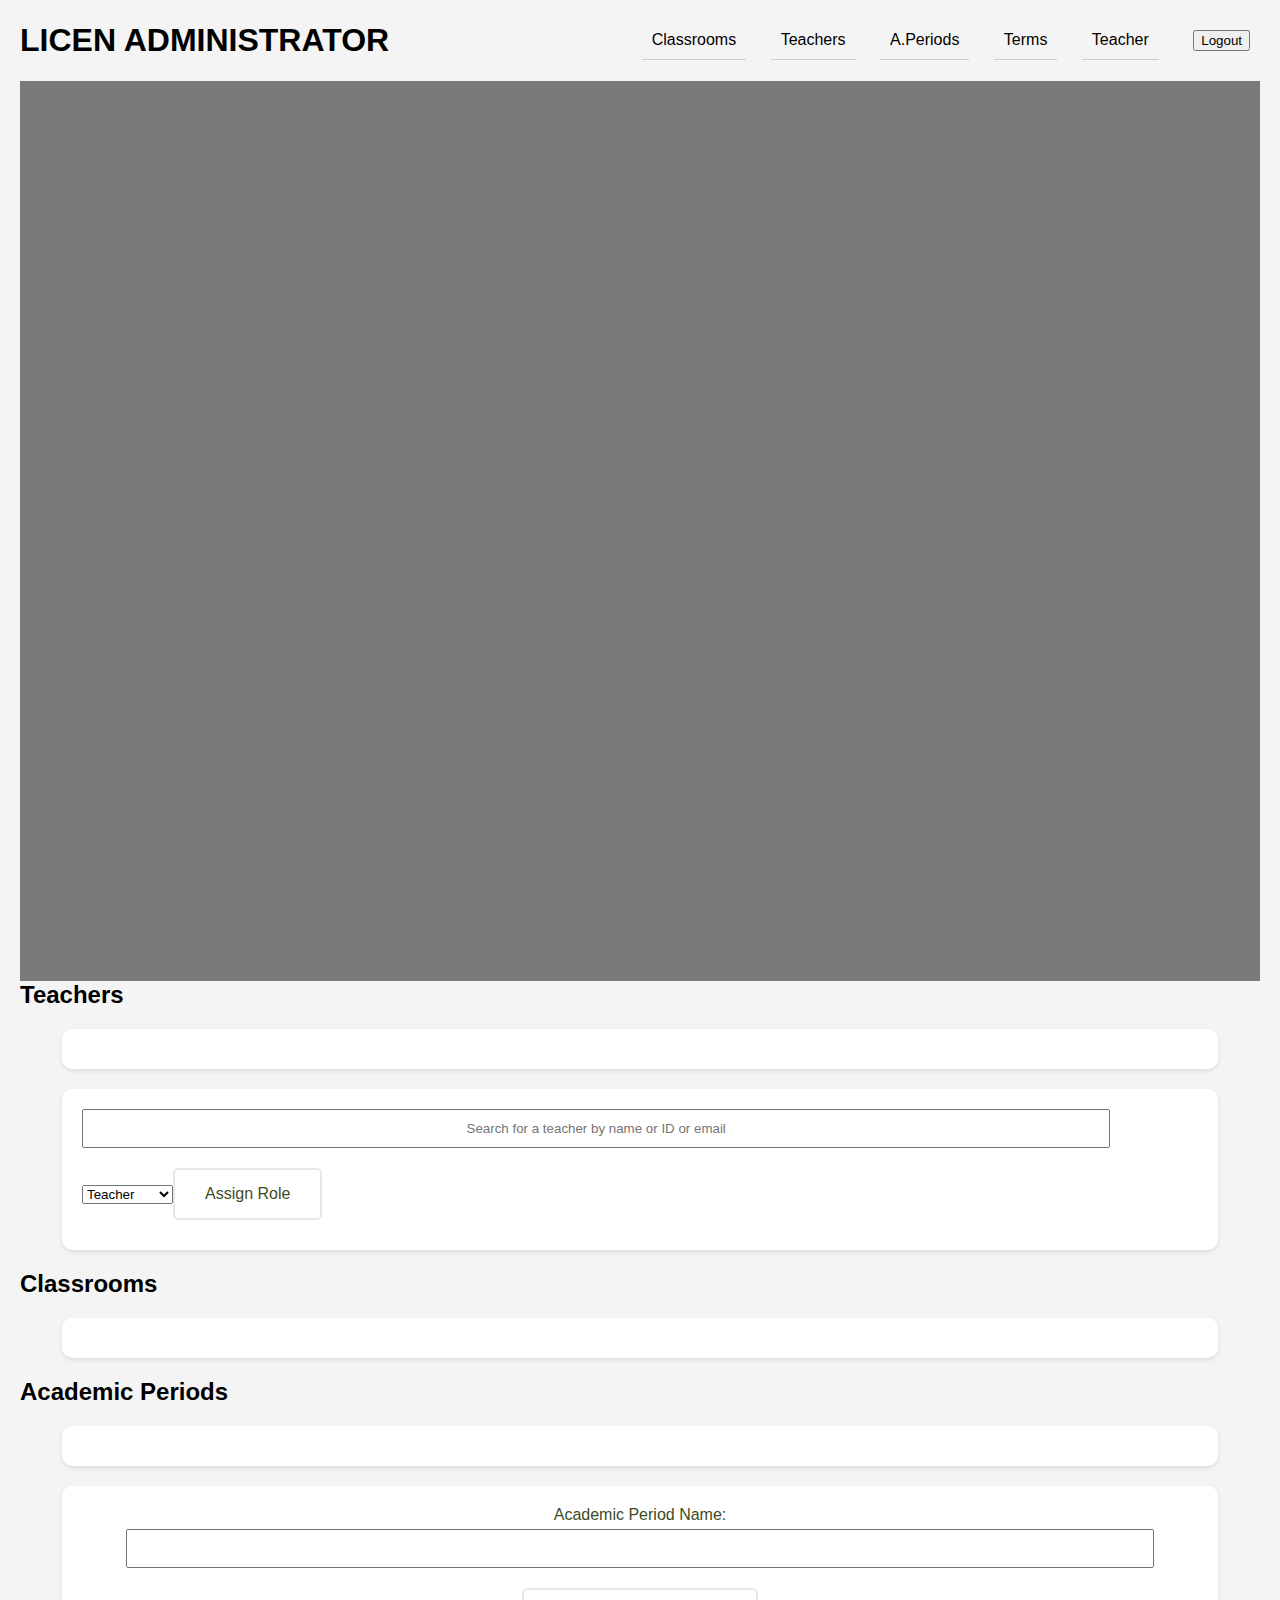
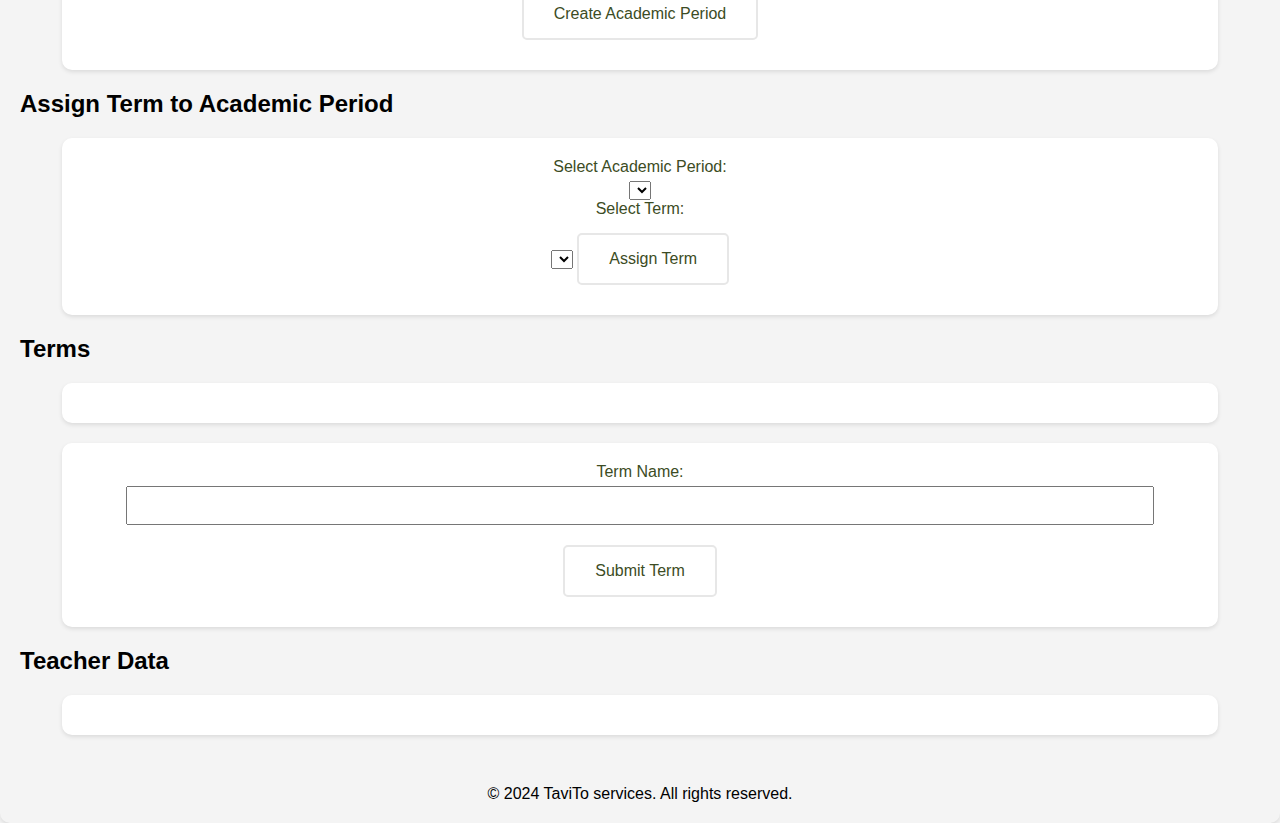
==== static/admin.html @ 90bfbae9 "with reinforcement" ====
<!-- static/admin.html -->

<!DOCTYPE html>
<html>
<head>
    <meta charset="UTF-8">
    <meta name="viewport" content="width=device-width, initial-scale=1.0">
    <title>LICEN ADMINISTRATOR</title>
    <link rel="stylesheet" href="admin.css">
</head>
<body>
    <div class="container">
        <header>
            <h1>LICEN ADMINISTRATOR</h1>
            <nav>
                <ul>
                    <li><a href="#classrooms">Classrooms</a></li>
                    <li><a href="#teachers">Teachers</a></li>
                    <li><a href="#academicPeriods">A.Periods</a></li>
                    <li><a href="#terms">Terms</a></li>
                    <li id="teacher-nav-item"><a href="#teacherdata">Teacher</a></li>
                    <li><button id="logout-btn">Logout</button></li>
                </ul>
            </nav>
            <div id="profile-info" style="display: none;"></div>
        </header>
        <main>
            
            <section id="hero">
                 <div class="background-image"></div> 
                <div class="overlay"></div>
                <div class="hero-content">
            </section>
                             
            <section id="teachers">
                <h2>Teachers</h2>      
                <div class="section-container">
                    <ul id="teachers-list">
                        <!-- Teachers will be dynamically added here -->
                    </ul>
                </div>
                <div class="section-container-inputs">
                    <!-- Search bar for filtering teachers -->
                    <input type="text" id="teacher-search-bar" placeholder="Search for a teacher by name or ID or email">

                    <!-- Dropdown for selecting a role -->
                    <select id="role-dropdown">
                        <option value="teacher">Teacher</option>
                        <option value="proteacher">ProTeacher</option>
                    </select>

                    <!-- Button to assign role -->
                    <button id="assign-role-btn">Assign Role</button>
                </div>
            </section>

            <section id="classrooms">
                <h2>Classrooms</h2>      
                    <div id="classroom-container" class="classroom-container">
                        <!-- Classrooms cards will be dynamically added here -->
                    </div>
            </section>


            <section id="academicPeriods">
                <h2>Academic Periods</h2>
                <div id="academicPeriods-container" class="section-container">
                    <!-- Academic Periods cards will be dynamically added here -->
                </div>
                <div class="section-container-inputs">
                    <form id="academicPeriod-form" action="#" method="post">
                        <label for="academicPeriod-name">Academic Period Name:</label>
                        <input type="text" id="academicPeriod-name" name="academicPeriod-name" required>
                        <button type="submit">Create Academic Period</button>
                    </form>
                </div>
                <h2>Assign Term to Academic Period</h2>
                <div class="section-container-inputs">
                    <form id="assignTerm-form">
                        <label for="academicPeriod-select">Select Academic Period:</label>
                        <select id="academicPeriod-select" name="academicPeriod-select" required></select>
                        
                        <label for="term-select">Select Term:</label>
                        <select id="term-select" name="term-select" required></select>
                        
                        <button type="submit">Assign Term</button>
                    </form>
                </div>
            </section>
            
            <section id="assignTerm">
               
            </section>
            
            
               
            <section id="terms">
                <h2>Terms</h2>
                <div class="section-container">
                    <ul id="term-list">
                        <!-- Terms will be dynamically added here -->
                    </ul>
                </div>
                <div class="section-container-inputs">
                    <form id="term-form" action="#" method="post">
                        <label for="term-name">Term Name:</label>
                        <input type="text" id="term-name" name="term-name" required>
                        <button type="submit">Submit Term</button>
                    </form>
                </div>
            </section>
            <!-- TeacherData Section -->
        <section id="teacherdata">
        <h2 id="teacher-data-h2">Teacher Data</h2>
            <div id="teacherdata-container" class="section-container">
                <!-- TeacherData entries will be dynamically added here -->
            </div>
    </section>
             <!-- Modal Structure -->
            <div id="modal" class="modal">
                <div class="modal-content">
                    <span id="close-modal" class="close">&times;</span>
                    <div id="modal-body"></div>
                </div>
            </div>
            <!-- Modal Structure -->
            <div id="termsModal" class="modal">
                <div class="modal-content">
                    <span id="close-terms-modal" class="close">&times;</span>
                    <h3>Terms in Academic Period</h3>
                    <div id="terms-modal-body"></div>
                </div>
            </div>

        </main>
        <footer>
            <p>&copy; 2024 TaviTo services. All rights reserved.</p>
        </footer>
    </div>
    <script src="admin.js"></script>
</body>
</html>
---- static/admin.css ----
/*  static/main.css  */

/* Resetting default browser styles */
html, body, h1, h2, h3, h4, h5, h6, p, ul, li {
    margin: 0;
    padding: 0;
}

body {
    font-family: Arial, sans-serif;
}

.container {
    padding: 20px;
    border-radius: 10px;
    box-shadow: 0 2px 4px rgba(0, 0, 0, 0.1);
}

header {
    display: flex;
    justify-content: space-between;
    align-items: center;
}

nav ul {
    list-style-type: none;
}

nav ul li {
    display: inline-block;
    margin-left: 20px;
}

nav ul li a {
    text-decoration: none;
    color: black;
}

main {
    margin-top: 20px;
}

#hero {
    position: relative;
    height: 100vh;
    background-size: cover;
    background-position: center;
    color: black;
}

.background-image {
    position: absolute;
    top: 0;
    left: 0;
    width: 100%;
    height: 100%;
    background-image: url('https://thumbs.dreamstime.com/b/stunning-sunrise-landscape-over-foggy-english-countryside-g-beautiful-glowing-sun-58019885.jpg'); /* Replace 'path/to/your/image.jpg' with your actual image path */
    opacity: 0.5; /* Adjust the opacity as needed */
    z-index: -1;
}

.overlay {
    position: absolute;
    top: 0;
    left: 0;
    width: 100%;
    height: 100%;
    background-color: rgba(0, 0, 0, 0.5); /* Adjust the color and opacity as needed */
}

.hero-content {
    position: relative;
    z-index: 1;
    padding: 50px;
}

#services {
    margin-top: 50px;
}

#services ul {
    list-style-type: none;
}

#services ul li {
    margin-bottom: 10px;
}

footer {
    margin-top: 50px;
    text-align: center;
}

/* Add this CSS at the end of your styles.css file */

#reviews {
    margin-top: 50px;
}

.review-cards {
    display: flex;
    flex-wrap: wrap;
    justify-content: space-around;
    margin-top: 20px;
}

.review-card {
    width: 300px;
    margin-bottom: 20px;
    padding: 20px;
    border: 1px solid #ccc;
    border-radius: 10px;
}

.review-img {
    text-align: center;
}

.review-img img {
    width: 100px;
    height: 100px;
    border-radius: 50%;
    object-fit: cover;
}

.review-text {
    margin-top: 20px;
    text-align: center;
}

.create-classroom-container {
    margin-top: 50px;
    text-align: center;
}

.excel-parameters {
    width: 30%;
    padding: 10px;
    margin-bottom: 10px;
}

.section-container {
    display: flex;
    float: center;
    flex: auto;
    flex-wrap: wrap;
    flex-direction: 'row';
    align-items:center;
    width: 90%;
    margin: 20px auto;
    padding: 20px;
    background-color: #fff;
    border-radius: 10px;
    box-shadow: 0 2px 4px rgba(0, 0, 0, 0.1);
}

.section-container-inputs {
    display: flex;
    float: center;
    flex: auto;
    flex-wrap: wrap;
    flex-direction: 'row';
    align-items:center;
    width: 90%;
    margin: 20px auto;
    padding: 20px;
    background-color:  #fff;
    border-radius: 10px;
    box-shadow: 0 2px 4px rgba(0, 0, 0, 0.1);
}


.section-container-inputs form {
    display: inline-block;
    text-align: center;
    width: 100%;
}

.section-container-inputs label {
    display: block;
    margin-bottom: 5px;
    color: #3C4C24;
    font-size: 1.0em;

}

.section-container-inputs input[type="text"],
.section-container-inputs input[type="email"],
.section-container-inputs textarea {
    width: 90%;
    padding: 10px;
    margin-bottom: 10px;
    text-align: center;
}

.section-container-inputs button {
    background-color: white;
    color: #3C4C24;
    padding: 15px 30px;
    font-size: 1.0em;
    border: 2px solid #e7e7e7;
    border-radius: 5px;
    margin-bottom: 10px;
    margin-top: 10px;
    cursor: pointer;
}

.section-container-inputs button:hover {
    background-color: lightgray;
}

/* Styles for classroom management */

body {
    font-family: Arial, sans-serif;
    margin: 0;
    padding: 0;
    background-color: #f4f4f4;
}

h1 {
    text-align: center;
}

ul {
    list-style: none;
    padding: 0;
}

li {
    padding: 10px;
    border-bottom: 1px solid #ccc;
}

li:last-child {
    border-bottom: none;
}

/* Add this CSS at the end of your styles.css file */

/* Styles for classroom cards */
.classroom-container {
    display: flex;
    float: center;
    flex: auto;
    flex-wrap: wrap;
    flex-direction: 'row';
    align-items:center;
    width: 90%;
    margin: 20px auto;
    padding: 20px;
    background-color: #fff;
    border-radius: 10px;
    box-shadow: 0 2px 4px rgba(0, 0, 0, 0.1);
}

.classroom-cards {
    width: 200px;
    margin-bottom: 20px;
    margin-right: 20px;
    padding: 20px;
    background-color: #fff;
    border-radius: 8px;
    box-shadow: 0 2px 4px rgba(0, 0, 0, 0.1);
    box-sizing: border-box;
}

/* Modal */
/* Basic modal styles */
.modal {
    display: none;
    position: fixed;
    z-index: 1;
    left: 0;
    top: 0;
    width: 100%;
    height: 100%;
    overflow: auto;
    background-color: rgba(0, 0, 0, 0.5); /* Black w/ opacity */
}

.modal-content {
    position: relative;
    background-color: #fff;
    margin: auto;
    padding: 20px;
    border: 1px solid #888;
    width: 80%;
    max-width: 500px;
    box-shadow: 0 5px 15px rgba(0, 0, 0, 0.3);
    animation: animateModal 0.4s;
}

@keyframes animateModal {
    from { opacity: 0; transform: translateY(-50px); }
    to { opacity: 1; transform: translateY(0); }
}

/* Close button */
.close {
    position: absolute;
    right: 10px;
    top: 10px;
    color: #aaa;
    font-size: 28px;
    font-weight: bold;
    cursor: pointer;
}

.close:hover,
.close:focus {
    color: black;
    text-decoration: none;
    cursor: pointer;
}

/* Modal footer */
.modal-footer {
    margin-top: 15px;
    text-align: right;
}

/* Button to open modal */
#open-modal-btn {
    margin: 20px;
    padding: 10px 20px;
    font-size: 16px;
}
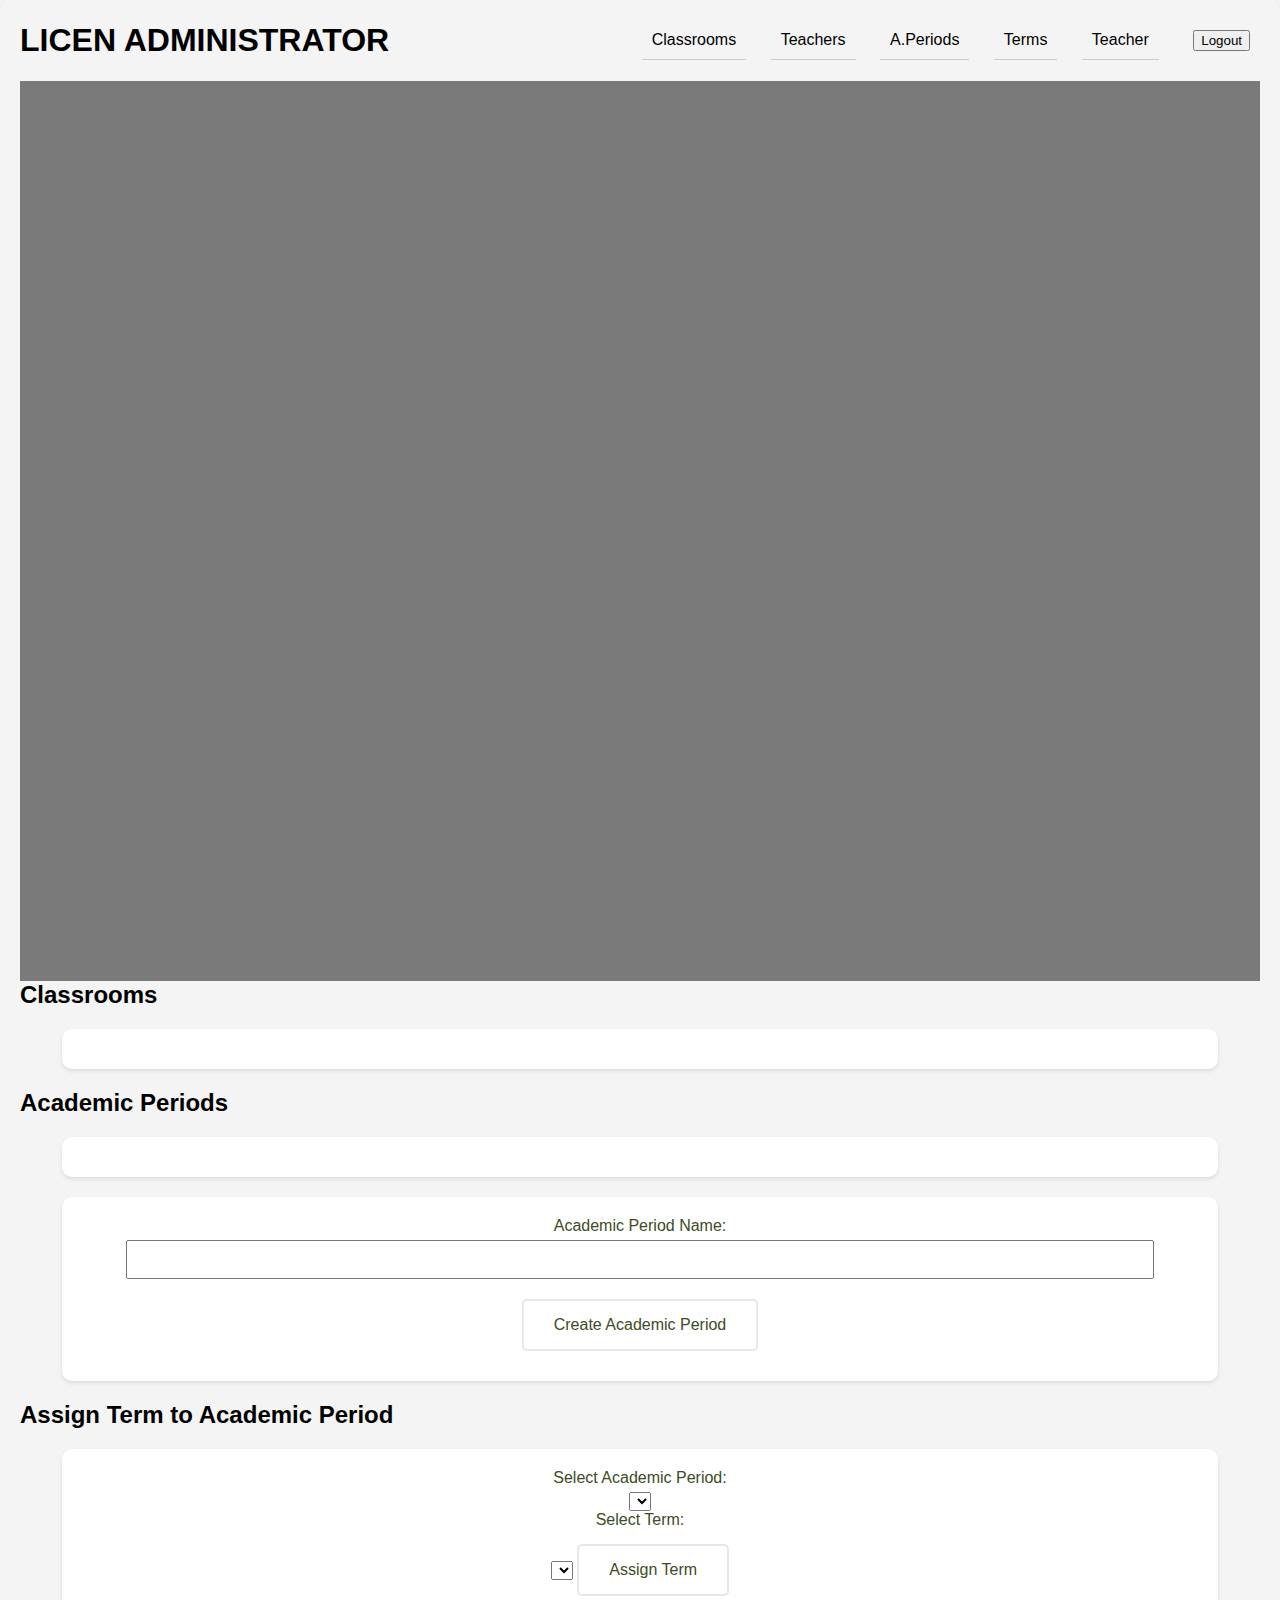
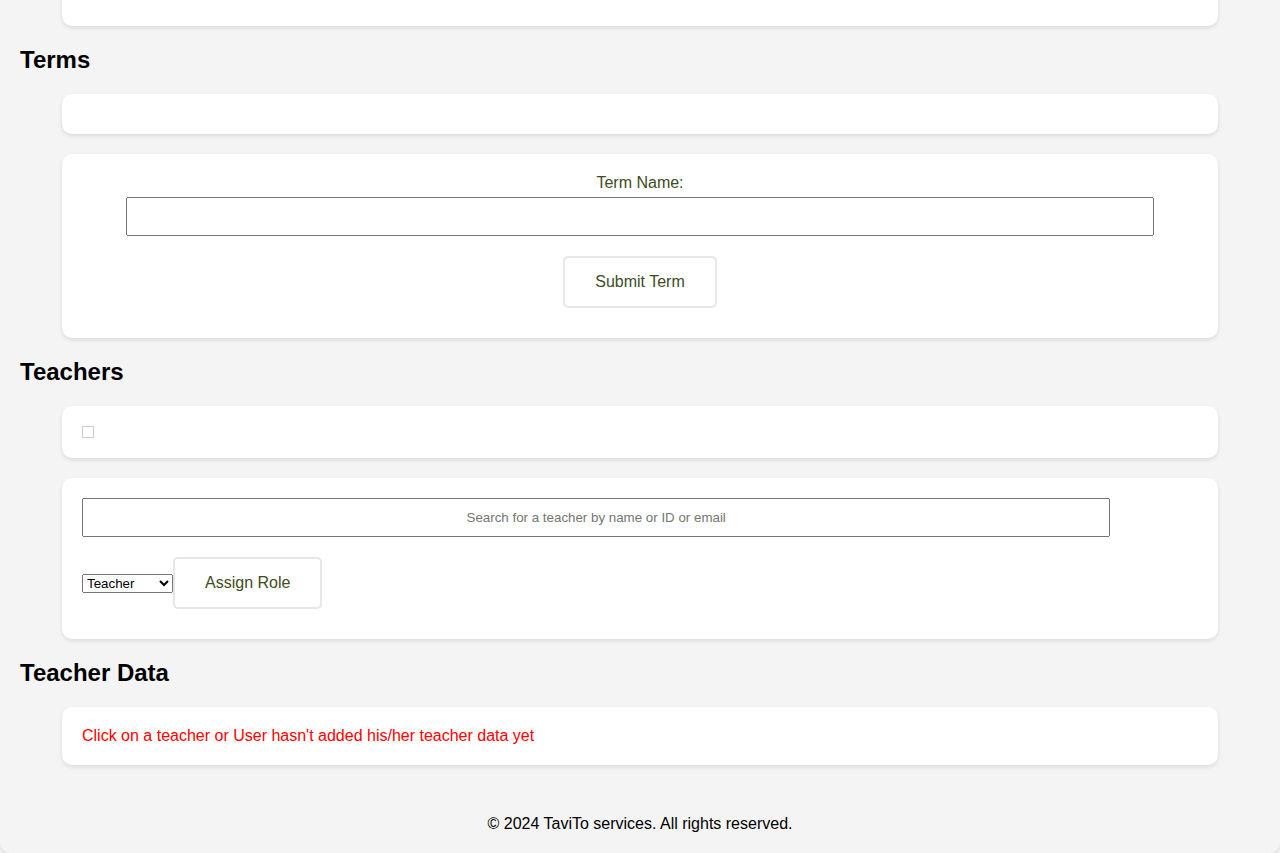
==== commit f8f39a71: "with-dynamic-logo" ====
--- a/static/admin.html
+++ b/static/admin.html
@@ -32,35 +32,12 @@
                 <div class="hero-content">
             </section>
                              
-            <section id="teachers">
-                <h2>Teachers</h2>      
-                <div class="section-container">
-                    <ul id="teachers-list">
-                        <!-- Teachers will be dynamically added here -->
-                    </ul>
-                </div>
-                <div class="section-container-inputs">
-                    <!-- Search bar for filtering teachers -->
-                    <input type="text" id="teacher-search-bar" placeholder="Search for a teacher by name or ID or email">
-
-                    <!-- Dropdown for selecting a role -->
-                    <select id="role-dropdown">
-                        <option value="teacher">Teacher</option>
-                        <option value="proteacher">ProTeacher</option>
-                    </select>
-
-                    <!-- Button to assign role -->
-                    <button id="assign-role-btn">Assign Role</button>
-                </div>
-            </section>
-
             <section id="classrooms">
                 <h2>Classrooms</h2>      
                     <div id="classroom-container" class="classroom-container">
                         <!-- Classrooms cards will be dynamically added here -->
                     </div>
             </section>
-
 
             <section id="academicPeriods">
                 <h2>Academic Periods</h2>
@@ -109,13 +86,35 @@
                     </form>
                 </div>
             </section>
+                <!-- Teachers Section -->
+            <section id="teachers">
+                <h2>Teachers</h2>      
+                <div class="section-container">
+                    <ul id="teachers-list" class="scrollable-list">
+                        <!-- Teachers will be dynamically added here -->
+                    </ul>
+                </div>
+                <div class="section-container-inputs">
+                    <!-- Search bar for filtering teachers -->
+                    <input type="text" id="teacher-search-bar" placeholder="Search for a teacher by name or ID or email">
+
+                    <!-- Dropdown for selecting a role -->
+                    <select id="role-dropdown">
+                        <option value="teacher">Teacher</option>
+                        <option value="proteacher">ProTeacher</option>
+                    </select>
+
+                    <!-- Button to assign role -->
+                    <button id="assign-role-btn">Assign Role</button>
+                </div>
+            </section>
             <!-- TeacherData Section -->
-        <section id="teacherdata">
-        <h2 id="teacher-data-h2">Teacher Data</h2>
-            <div id="teacherdata-container" class="section-container">
-                <!-- TeacherData entries will be dynamically added here -->
-            </div>
-    </section>
+            <section id="teacherdata">
+                <h2 id="teacher-data-h2">Teacher Data</h2>
+                    <div id="teacherdata-container" class="section-container">
+                        <!-- TeacherData entries will be dynamically added here -->
+                    </div>
+            </section>
              <!-- Modal Structure -->
             <div id="modal" class="modal">
                 <div class="modal-content">
--- a/static/admin.css
+++ b/static/admin.css
@@ -325,4 +325,11 @@
     margin: 20px;
     padding: 10px 20px;
     font-size: 16px;
+}
+
+.scrollable-list {
+    max-height: 300px; /* Adjust as needed */
+    overflow-y: auto;
+    border: 1px solid #ccc; /* Optional: Add a border for better visibility */
+    padding: 5px; /* Optional: Add some padding */
 }